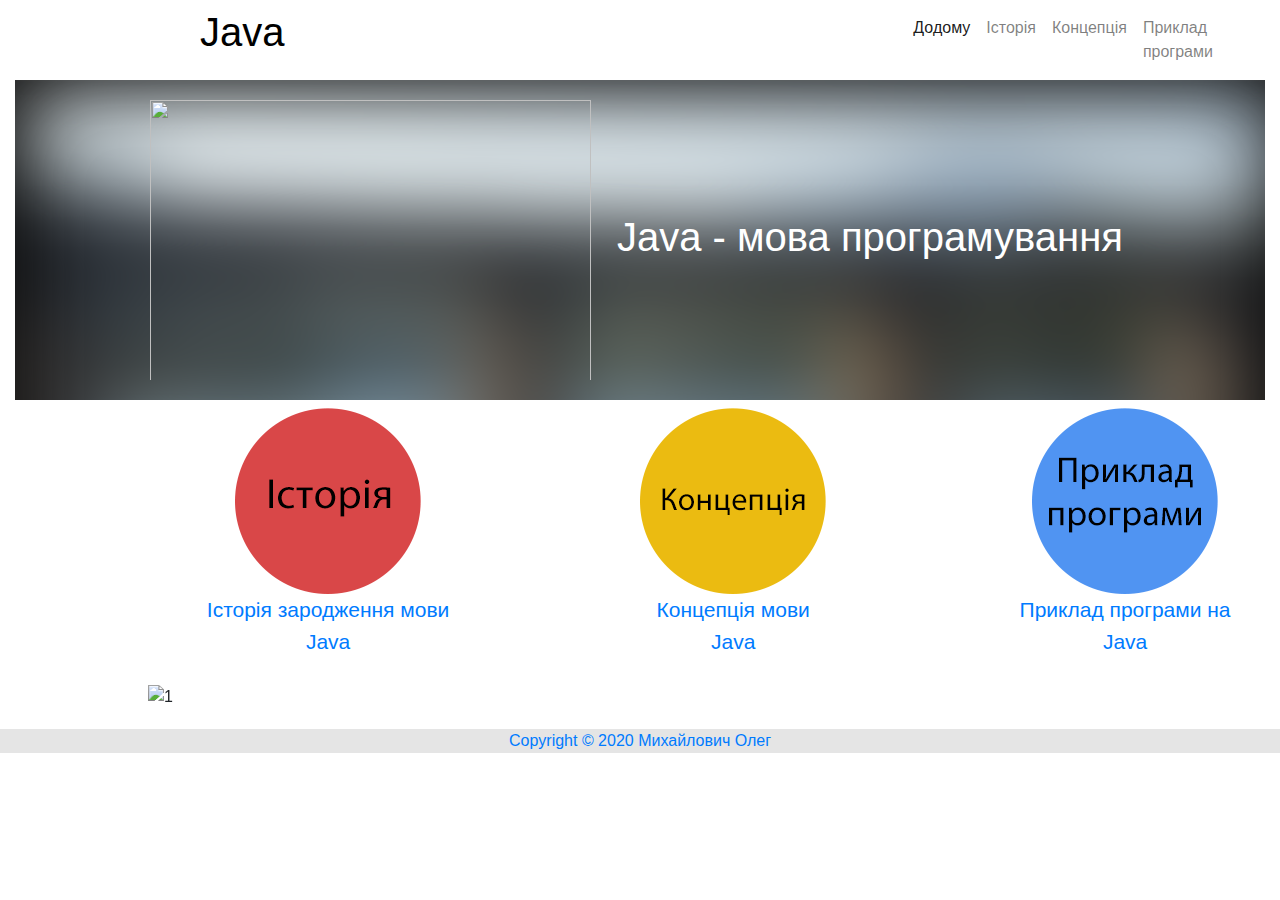
==== index.html @ f5cfc745 "added lab10" ====
<!DOCTYPE HTML>

<html lang="en">
<head>
    <link rel="stylesheet" href="https://stackpath.bootstrapcdn.com/bootstrap/4.4.1/css/bootstrap.min.css" integrity="sha384-Vkoo8x4CGsO3+Hhxv8T/Q5PaXtkKtu6ug5TOeNV6gBiFeWPGFN9MuhOf23Q9Ifjh" crossorigin="anonymous">
<title>Мова Java</title>
    <link rel="stylesheet" type="text/css" href="style.css">
<meta http-equiv="content-type" content="text/HTML; charset=utf-8" />
<meta name="viewport" content="width=device-width, initial-scale=1, shrink-to-fit=no">
</head>
<body>
    <header>
        <div class="row">
        <h1 class="classJavaText col-md-8">
            <a class="nav-link classJavaText" href="index.html">Java</a> 
            </h1>
            <div class="col-md-4">
       <nav class="navbar navbar-expand-lg navbar-light">
  <a class="navbar-brand"></a>
  <button class="navbar-toggler" type="button" data-toggle="collapse" data-target="#navbarNav" aria-controls="navbarNav" aria-expanded="false" aria-label="Toggle navigation">
    <span class="navbar-toggler-icon"></span>
  </button>
  <div class="collapse navbar-collapse" id="navbarNav">
    <ul class="navbar-nav">
      <li class="nav-item active">
        <a class="nav-link" href="index.html">Додому<span class="sr-only">(current)</span></a>
      </li>
      <li class="nav-item">
        <a class="nav-link" href="history.html">Історія</a>
      </li>
      <li class="nav-item">
        <a class="nav-link" href="conception.html">Концепція</a>
      </li>
      <li class="nav-item">
        <a class="nav-link" href="example.html">Приклад програми</a>
      </li>
    </ul>
  </div>
</nav>     
                </div>
            </div>
    </header>
    <div class="col">
    <div class="headBody">
     <img src="https://www.iconninja.com/files/582/558/416/java-icon.svg" class="classImg col-md-5" width="340" height="320">    
        Java - мова програмування
    </div>
    </div>
    <div class="row col-md-12" id="cards">
        <nav class="navbar navbar-expand-lg navbar-light">
    <ul class="navbar-nav">
        <li class="nav-item active"><a href="history.html">
            <img src="images/history.png"> <br>Історія зародження мови Java
        </a></li>
        <li class="nav-item"><a href="conception.html">
            <img src="images/conception.png"><br>Концепція мови Java
        </a></li>
        <li class="nav-item"><a href="#">
            <img src="images/example.png"><br>Приклад програми на Java
        </a></li>
        </ul>
        </nav>  
    </div>
    
    
    <div id="carouselExampleIndicators" class="carousel slide center headBody1" data-ride="carousel" style="align-self: center">
  <ol class="carousel-indicators">
    <li data-target="#carouselExampleIndicators" data-slide-to="0" class="active"></li>
    <li data-target="#carouselExampleIndicators" data-slide-to="1"></li>
    <li data-target="#carouselExampleIndicators" data-slide-to="2"></li>
  </ol>
  <div class="carousel-inner">
    <div class="carousel-item active">
      <img src="https://i.pinimg.com/originals/db/1a/04/db1a0467021585cc5b9f6c6bbbd539c6.jpg" class="d-block w-100" alt="1">
    </div>
    <div class="carousel-item">
      <img src="https://images.unsplash.com/photo-1517694712202-14dd9538aa97?ixlib=rb-1.2.1&ixid=eyJhcHBfaWQiOjEyMDd9&w=1000&q=80" class="d-block w-100" alt="2">
    </div>
    <div class="carousel-item">
      <img src="https://images.unsplash.com/photo-1498050108023-c5249f4df085?ixlib=rb-1.2.1&ixid=eyJhcHBfaWQiOjEyMDd9&w=1000&q=80" class="d-block w-100" alt="3">
    </div>
  </div>
  <a class="carousel-control-prev" href="#carouselExampleIndicators" role="button" data-slide="prev">
    <span class="carousel-control-prev-icon" aria-hidden="true"></span>
    <span class="sr-only">Previous</span>
  </a>
  <a class="carousel-control-next" href="#carouselExampleIndicators" role="button" data-slide="next">
    <span class="carousel-control-next-icon" aria-hidden="true"></span>
    <span class="sr-only">Next</span>
  </a>
</div> 
    
    <div style="text-align:center" id="footer">
       <a href="https://myh45.github.io/rezume/">
           Copyright © 2020 Михайлович Олег
        </a>
    </div>
    
    
    
    
    
    
    <script src="https://code.jquery.com/jquery-3.4.1.slim.min.js" integrity="sha384-J6qa4849blE2+poT4WnyKhv5vZF5SrPo0iEjwBvKU7imGFAV0wwj1yYfoRSJoZ+n" crossorigin="anonymous"></script>
<script src="https://cdn.jsdelivr.net/npm/popper.js@1.16.0/dist/umd/popper.min.js" integrity="sha384-Q6E9RHvbIyZFJoft+2mJbHaEWldlvI9IOYy5n3zV9zzTtmI3UksdQRVvoxMfooAo" crossorigin="anonymous"></script>
<script src="https://stackpath.bootstrapcdn.com/bootstrap/4.4.1/js/bootstrap.min.js" integrity="sha384-wfSDF2E50Y2D1uUdj0O3uMBJnjuUD4Ih7YwaYd1iqfktj0Uod8GCExl3Og8ifwB6" crossorigin="anonymous"></script>
    <script>
    var modal = document.getElementById("myModal");
var img = document.getElementById("myImg");
var modalImg = document.getElementById("img01");
var captionText = document.getElementById("caption");
img.onclick = function(){
  modal.style.display = "block";
  modalImg.src = this.src;
  captionText.innerHTML = this.alt;
}
var span = document.getElementsByClassName("close")[0];

span.onclick = function() {
  modal.style.display = "none";
}
    </script>
</body>


</html>
---- style.css ----
.classJavaText a{
    font-size: 42,35px;
    font-family: "Myriad Pro", Myriad, "Liberation Sans", "Nimbus Sans L", "Helvetica Neue", Helvetica, Arial, sans-serif;
    padding-left: 200px;
    color: black;
}
#test{
    box-sizing: content-box;
}
.classNav{  
    font-family: "Myriad Pro", Myriad, "Liberation Sans", "Nimbus Sans L", "Helvetica Neue", Helvetica, Arial, sans-serif;
}
#cards ul li {
    align-content: center;
    padding-left: 190px;
    font-family: "Myriad Pro", Myriad, "Liberation Sans", "Nimbus Sans L", "Helvetica Neue", Helvetica, Arial, sans-serif;
    font-size: 21px; 
    text-align: center;
    color: dodgerblue;
}
#side-menu{
    box-sizing: border-box;
    float: right;
    margin-top: 0;
    padding-top: 0;
    text-align: justify-all;
    background-color: beige;
}
.headBody{
    font-size: 40px;
    color: white;
    font-family: "Myriad Pro", Myriad, "Liberation Sans", "Nimbus Sans L", "Helvetica Neue", Helvetica, Arial, sans-serif;
    background: url(images/body.png) no-repeat;
    background-size:cover;
    padding-left: 120px;
}
.headBody1{
        padding: 20px;
}
.bottomBody{
    
}
/*#navigation{
    display: inline;
}*/
#content{
    float: left;
    
}
#footer{
    clear: both;
    background: url(images/footer.png) no-repeat;
    background-size: cover;
}

#footer p{
    font-size: 14px;
    text-align: center;
}
.classImg{
    text-align: center;
    align-content: center;
    padding-bottom: 100px;
    padding-top: 100px;
}
.classMainTextic{
    padding: 30px;
    font-family: "Myriad Pro", Myriad, "Liberation Sans", "Nimbus Sans L", "Helvetica Neue", Helvetica, Arial, sans-serif;
    font-size: 20px;
}
.headBody img{
     padding-bottom: 20px;
    padding-top: 20px;
}
.center {
  display: block;
  margin-left: auto;
  margin-right: auto;
  width: 80%;
}
#myImg {
  border-radius: 5px;
  cursor: pointer;
  transition: 0.3s;
}

#myImg:hover {opacity: 0.7;}

.modal {
  display: none; /* Hidden by default */
  position: fixed; /* Stay in place */
  z-index: 1; /* Sit on top */
  padding-top: 100px; /* Location of the box */
  left: 0;
  top: 0;
  width: 100%; /* Full width */
  height: 100%; /* Full height */
  overflow: auto; /* Enable scroll if needed */
  background-color: rgb(0,0,0); /* Fallback color */
  background-color: rgba(0,0,0,0.9); /* Black w/ opacity */
}

.modal-content {
  margin: auto;
  display: block;
  width: 80%;
  max-width: 320px;
}

#caption {
  margin: auto;
  display: block;
  width: 80%;
  max-width: 700px;
  text-align: center;
  color: #ccc;
  padding: 10px 0;
  height: 150px;
}

.modal-content, #caption {
  animation-name: zoom;
  animation-duration: 0.6s;
}

@keyframes zoom {
  from {transform:scale(0)}
  to {transform:scale(1)}
}

.close {
  position: absolute;
  top: 15px;
  right: 35px;
  color: #f1f1f1;
  font-size: 40px;
  font-weight: bold;
  transition: 0.3s;
}

.close:hover,
.close:focus {
  color: #bbb;
  text-decoration: none;
  cursor: pointer;
}

@media only screen and (max-width: 700px){
  .modal-content {
    width: 100%;
  }
}
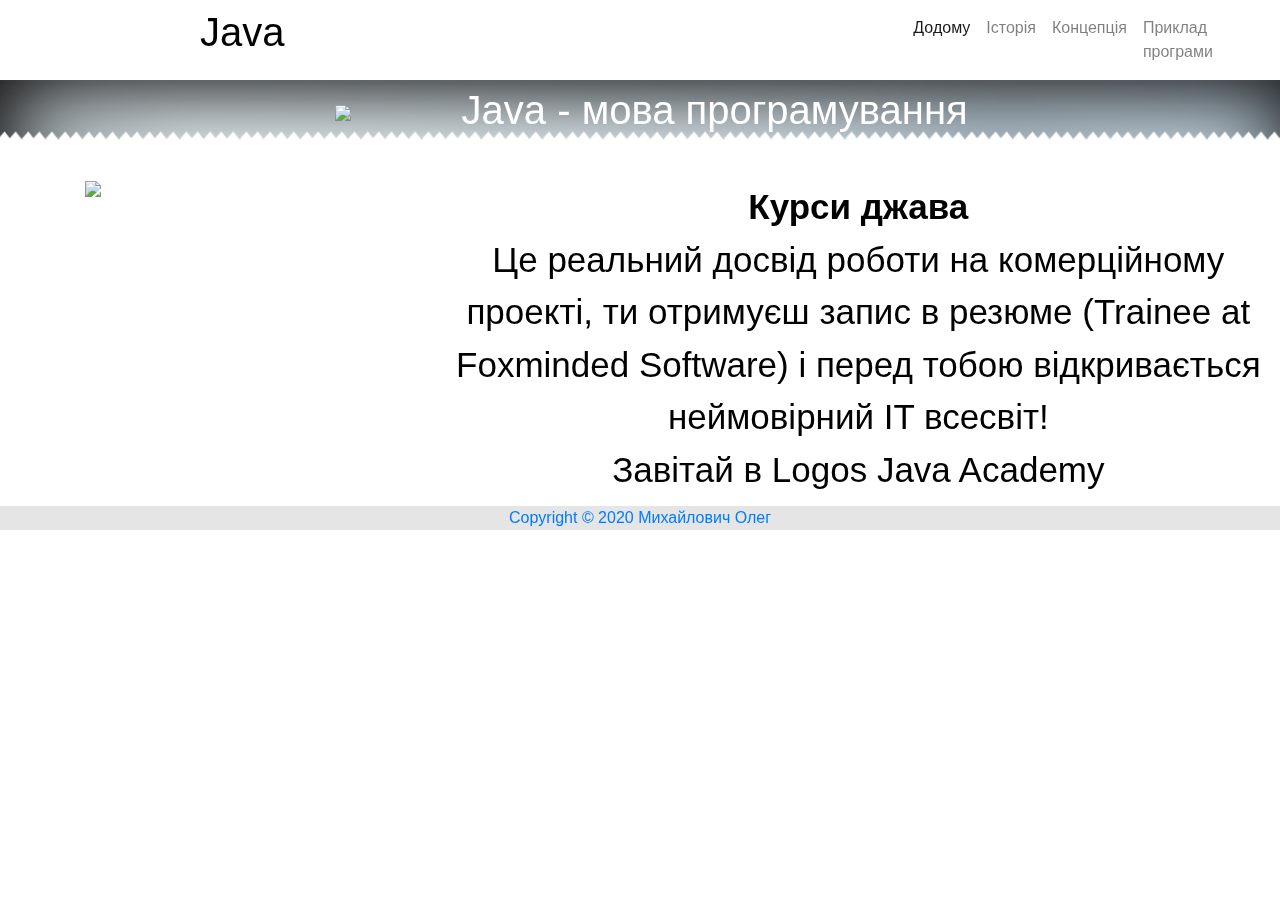
==== commit 035bffe2: "update" ====
--- a/index.html
+++ b/index.html
@@ -40,55 +40,32 @@
                 </div>
             </div>
     </header>
-    <div class="col">
-    <div class="headBody">
-     <img src="https://www.iconninja.com/files/582/558/416/java-icon.svg" class="classImg col-md-5" width="340" height="320">    
-        Java - мова програмування
+    <div class="col headBody">
+        <div id="carouselExampleSlidesOnly" class="carousel slide center headBody1" data-ride="carousel" style="align-self: center">
+  <div class="carousel-inner">
+      <div class="carousel-item active">
+      <img class="classPadding" src="https://www.iconninja.com/files/582/558/416/java-icon.svg" style="height: 225px">
+          Java - мова програмування
+    </div>
+      <div id="cards" class="carousel-item">
+            <img src="images/history.png">
+            <img src="images/conception.png">
+            <img src="images/example.png">
+  </div>
+</div>
     </div>
     </div>
-    <div class="row col-md-12" id="cards">
-        <nav class="navbar navbar-expand-lg navbar-light">
-    <ul class="navbar-nav">
-        <li class="nav-item active"><a href="history.html">
-            <img src="images/history.png"> <br>Історія зародження мови Java
-        </a></li>
-        <li class="nav-item"><a href="conception.html">
-            <img src="images/conception.png"><br>Концепція мови Java
-        </a></li>
-        <li class="nav-item"><a href="#">
-            <img src="images/example.png"><br>Приклад програми на Java
-        </a></li>
-        </ul>
-        </nav>  
-    </div>
     
+      
+        <div class="row bottomBody">
+        <img class="col-md-4" src="https://image.flaticon.com/icons/png/512/23/23247.png">
+            <div class="col-md-8" style="float: left">
+        <strong>Курси джава</strong><br>
+                Це реальний досвід роботи на комерційному проекті, ти отримуєш запис в резюме (Trainee at Foxminded Software) і перед тобою відкривається неймовірний IT всесвіт!<br>
+                <a href="https://java.lviv.ua/?roistat=google7_g_51128475724_273332263637_%D0%BA%D1%83%D1%80%D1%81%D0%B8%20%D0%B4%D0%B6%D0%B0%D0%B2%D0%B0&roistat_referrer=&roistat_pos=&gclid=EAIaIQobChMIuPWbk5nZ6AIVSYuyCh2DngNeEAAYAyAAEgJG5PD_BwE">Завітай в Logos Java Academy</a>
+                </div>
+            </div>
     
-    <div id="carouselExampleIndicators" class="carousel slide center headBody1" data-ride="carousel" style="align-self: center">
-  <ol class="carousel-indicators">
-    <li data-target="#carouselExampleIndicators" data-slide-to="0" class="active"></li>
-    <li data-target="#carouselExampleIndicators" data-slide-to="1"></li>
-    <li data-target="#carouselExampleIndicators" data-slide-to="2"></li>
-  </ol>
-  <div class="carousel-inner">
-    <div class="carousel-item active">
-      <img src="https://i.pinimg.com/originals/db/1a/04/db1a0467021585cc5b9f6c6bbbd539c6.jpg" class="d-block w-100" alt="1">
-    </div>
-    <div class="carousel-item">
-      <img src="https://images.unsplash.com/photo-1517694712202-14dd9538aa97?ixlib=rb-1.2.1&ixid=eyJhcHBfaWQiOjEyMDd9&w=1000&q=80" class="d-block w-100" alt="2">
-    </div>
-    <div class="carousel-item">
-      <img src="https://images.unsplash.com/photo-1498050108023-c5249f4df085?ixlib=rb-1.2.1&ixid=eyJhcHBfaWQiOjEyMDd9&w=1000&q=80" class="d-block w-100" alt="3">
-    </div>
-  </div>
-  <a class="carousel-control-prev" href="#carouselExampleIndicators" role="button" data-slide="prev">
-    <span class="carousel-control-prev-icon" aria-hidden="true"></span>
-    <span class="sr-only">Previous</span>
-  </a>
-  <a class="carousel-control-next" href="#carouselExampleIndicators" role="button" data-slide="next">
-    <span class="carousel-control-next-icon" aria-hidden="true"></span>
-    <span class="sr-only">Next</span>
-  </a>
-</div> 
     
     <div style="text-align:center" id="footer">
        <a href="https://myh45.github.io/rezume/">
--- a/style.css
+++ b/style.css
@@ -10,13 +10,11 @@
 .classNav{  
     font-family: "Myriad Pro", Myriad, "Liberation Sans", "Nimbus Sans L", "Helvetica Neue", Helvetica, Arial, sans-serif;
 }
-#cards ul li {
+#cards img{
+    padding-left: 120px;
     align-content: center;
-    padding-left: 190px;
     font-family: "Myriad Pro", Myriad, "Liberation Sans", "Nimbus Sans L", "Helvetica Neue", Helvetica, Arial, sans-serif;
-    font-size: 21px; 
     text-align: center;
-    color: dodgerblue;
 }
 #side-menu{
     box-sizing: border-box;
@@ -26,6 +24,29 @@
     text-align: justify-all;
     background-color: beige;
 }
+.bottomBody{
+    margin-top: -10px;
+    background: url(images/triangles.png) no-repeat;
+    background-size: 100%;    
+    font-family: "Myriad Pro", Myriad, "Liberation Sans", "Nimbus Sans L", "Helvetica Neue", Helvetica, Arial, sans-serif;
+    font-size: 35px;
+    text-align:center;
+    padding-top: 50px;
+    color: black;
+}
+.bottomBody strong{
+    text-align: center;
+}
+.bottomBody a{
+    text-decoration: none;
+    color: black;
+}
+.bottomBody a:hover{
+    color:#5094f2;
+}
+.bottomBody img{
+    padding-left: 100px;
+}
 .headBody{
     font-size: 40px;
     color: white;
@@ -33,26 +54,31 @@
     background: url(images/body.png) no-repeat;
     background-size:cover;
     padding-left: 120px;
+    z-index: -1;
 }
 .headBody1{
-        padding: 20px;
+    
 }
-.bottomBody{
-    
+
+ul li a:hover{
+    border-bottom: 2px solid #5094f2;
 }
 /*#navigation{
     display: inline;
 }*/
 #content{
     float: left;
-    
+   
 }
 #footer{
+    margin-top: 10px;
     clear: both;
     background: url(images/footer.png) no-repeat;
     background-size: cover;
 }
-
+.classPadding{
+    padding: 100px;
+}
 #footer p{
     font-size: 14px;
     text-align: center;
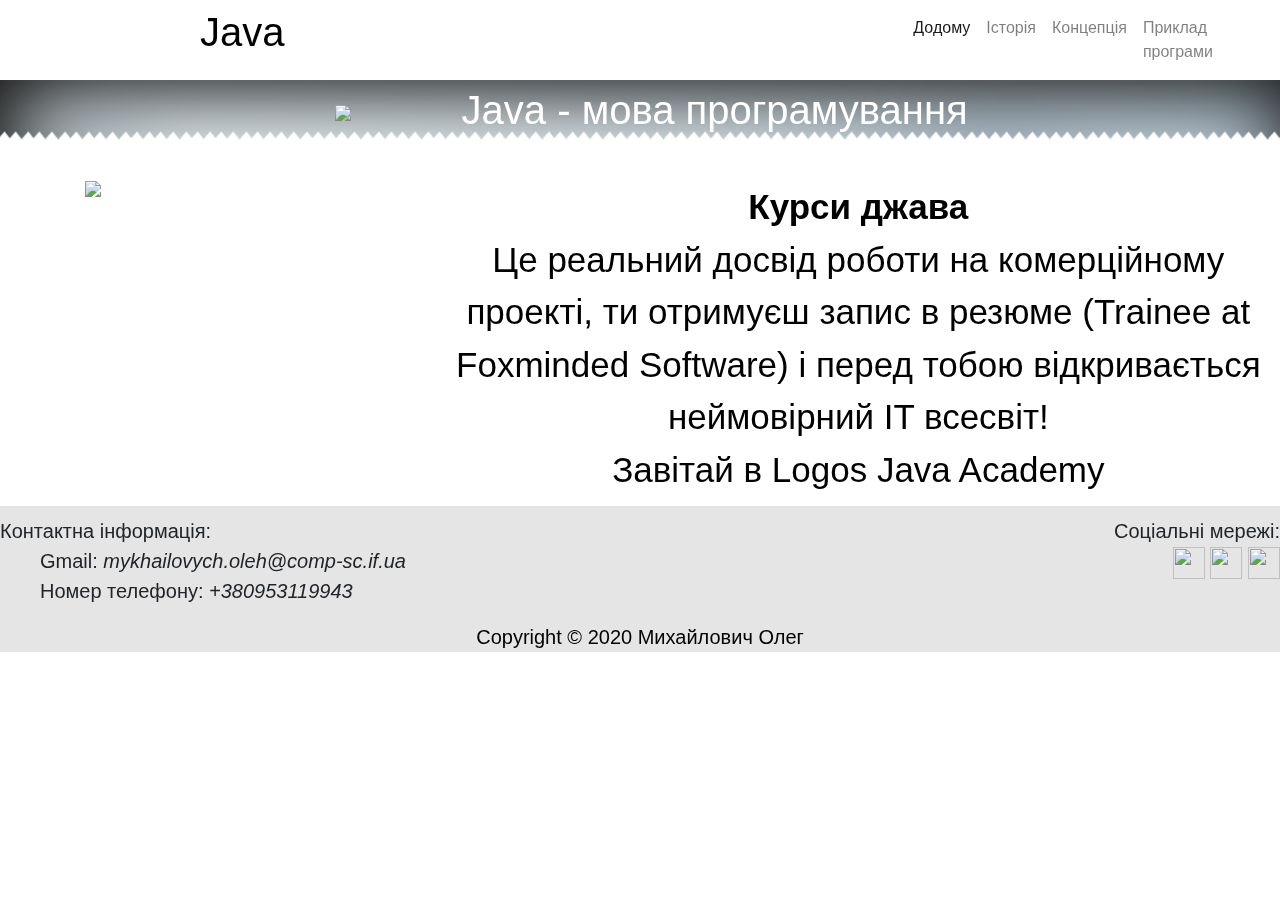
==== commit 5d4355bb: "update" ====
--- a/index.html
+++ b/index.html
@@ -58,7 +58,17 @@
     
       
         <div class="row bottomBody">
-        <img class="col-md-4" src="https://image.flaticon.com/icons/png/512/23/23247.png">
+        <img id="myImg" class="col-md-4" src="https://image.flaticon.com/icons/png/512/23/23247.png">
+             <div id="myModal" class="modal">
+  <!-- The Close Button -->
+  <span class="close">&times;</span>
+
+  <!-- Modal Content (The Image) -->
+  <img class="modal-content" id="img01">
+
+  <!-- Modal Caption (Image Text) -->
+  <div id="caption"></div>
+</div>
             <div class="col-md-8" style="float: left">
         <strong>Курси джава</strong><br>
                 Це реальний досвід роботи на комерційному проекті, ти отримуєш запис в резюме (Trainee at Foxminded Software) і перед тобою відкривається неймовірний IT всесвіт!<br>
@@ -66,13 +76,28 @@
                 </div>
             </div>
     
-    
-    <div style="text-align:center" id="footer">
+    <div id="footer" class="classMainTextic">
+    <div class="row" style="text-align:center">
+        <div class="col-md-6" id="Contact">
+            Контактна інформація:
+<ul>
+<li>Gmail: <i>mykhailovych.oleh@comp-sc.if.ua </i> </li>
+<li>Номер телефону: <i>+380953119943 </i> </li>
+</ul>
+        </div>
+        <div class="col-md-6" id="Social">
+            Соціальні мережі:<br>
+        <a href="https://www.facebook.com/profile.php?id=100024513339323"><img src="https://cdn1.iconfinder.com/data/icons/logotypes/32/square-facebook-512.png" width="32" height="32"/> </a>
+<a href=" https://www.instagram.com/olegmyh/"><img src="https://cdn2.iconfinder.com/data/icons/social-icons-33/128/Instagram-512.png" width="32" height="32" /> </a>
+<a href="https://github.com/Myh45"><img src="https://cdn3.iconfinder.com/data/icons/free-social-icons/67/github_circle_black-512.png" width="32" height="32" /> </a>
+            </div>
+        </div>
+        <div id="down" class="col-md-12">
        <a href="https://myh45.github.io/rezume/">
            Copyright © 2020 Михайлович Олег
         </a>
+            </div>
     </div>
-    
     
     
     
--- a/style.css
+++ b/style.css
@@ -90,13 +90,33 @@
     padding-top: 100px;
 }
 .classMainTextic{
-    padding: 30px;
     font-family: "Myriad Pro", Myriad, "Liberation Sans", "Nimbus Sans L", "Helvetica Neue", Helvetica, Arial, sans-serif;
     font-size: 20px;
 }
+
 .headBody img{
      padding-bottom: 20px;
     padding-top: 20px;
+}
+#Contact{
+    padding-top: 10px;
+    float: left;
+    text-align: left;
+}
+#Social{
+    padding-top: 10px;
+    float: right;
+    text-align: right;
+}
+#Contact li{
+    list-style:none;
+}
+#down{
+    text-align: center;
+}
+#down a{
+    text-decoration: none;
+    color: black;
 }
 .center {
   display: block;
@@ -130,7 +150,7 @@
   margin: auto;
   display: block;
   width: 80%;
-  max-width: 320px;
+  max-width: 600px;
 }
 
 #caption {
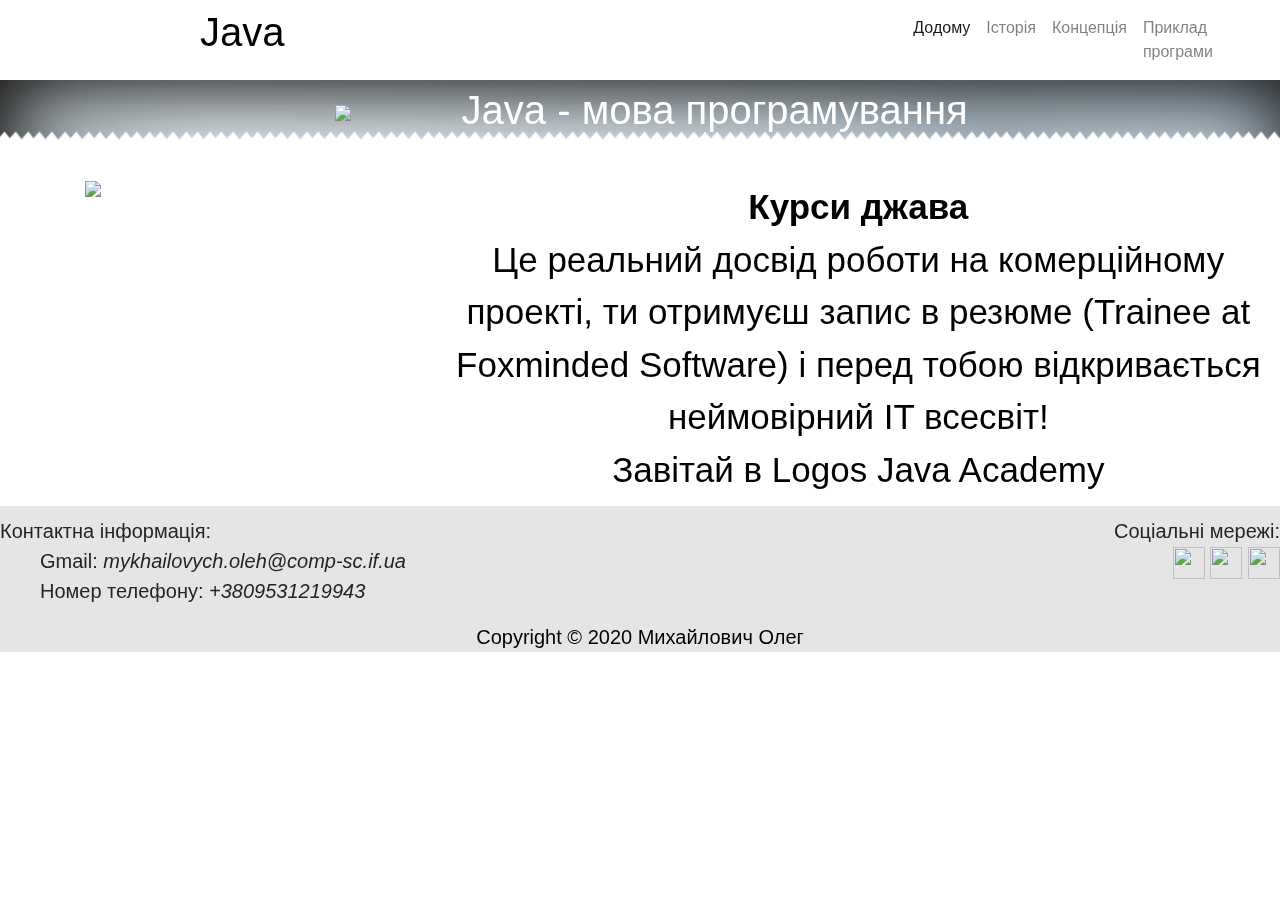
==== commit 9fcd8dd8: "Update index.html" ====
--- a/index.html
+++ b/index.html
@@ -82,7 +82,7 @@
             Контактна інформація:
 <ul>
 <li>Gmail: <i>mykhailovych.oleh@comp-sc.if.ua </i> </li>
-<li>Номер телефону: <i>+380953119943 </i> </li>
+<li>Номер телефону: <i>+3809531219943 </i> </li>
 </ul>
         </div>
         <div class="col-md-6" id="Social">
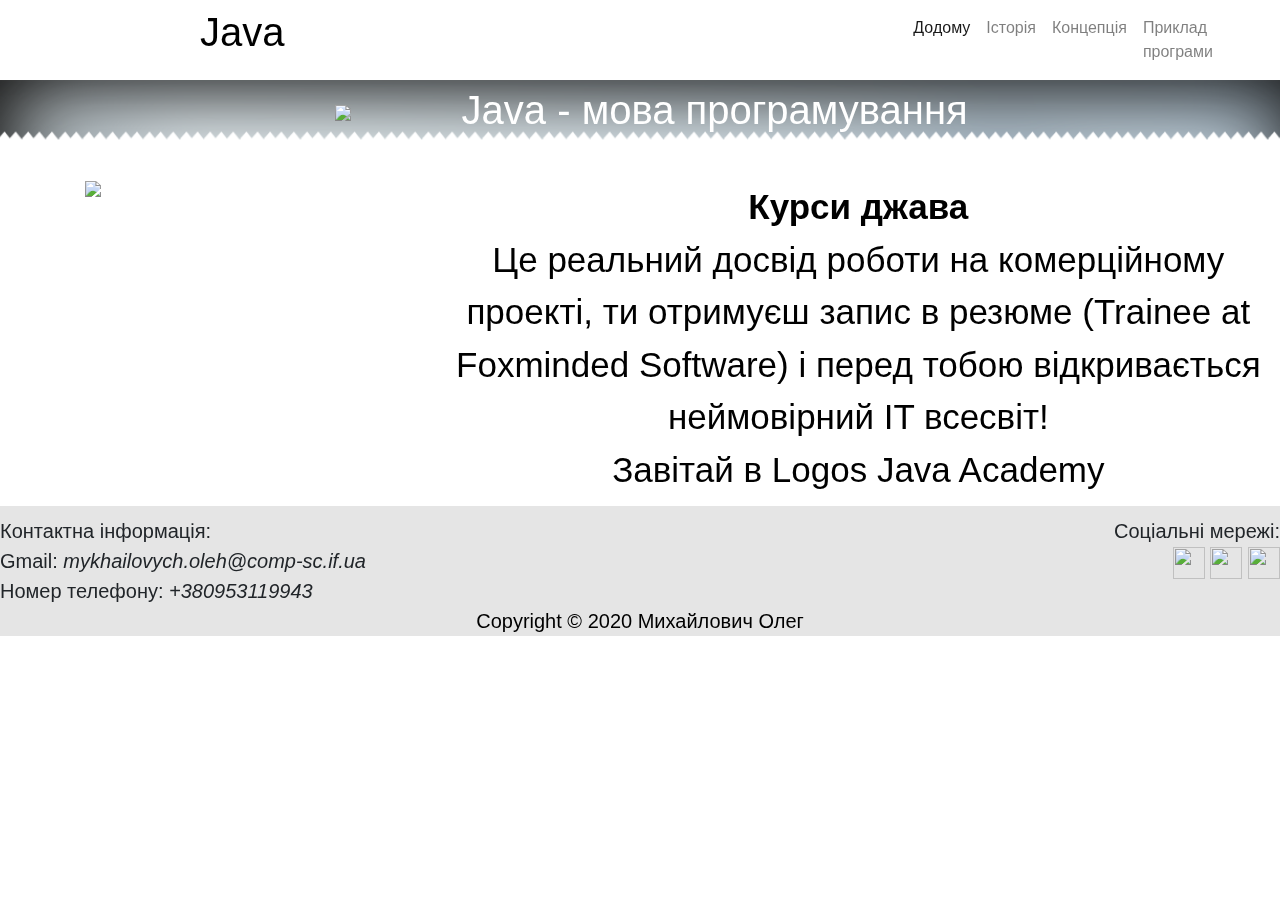
==== commit 0abdcd57: "update" ====
--- a/index.html
+++ b/index.html
@@ -80,10 +80,9 @@
     <div class="row" style="text-align:center">
         <div class="col-md-6" id="Contact">
             Контактна інформація:
-<ul>
-<li>Gmail: <i>mykhailovych.oleh@comp-sc.if.ua </i> </li>
-<li>Номер телефону: <i>+3809531219943 </i> </li>
-</ul>
+<br>
+Gmail: <i>mykhailovych.oleh@comp-sc.if.ua </i> <br>
+Номер телефону: <i>+380953119943 </i>
         </div>
         <div class="col-md-6" id="Social">
             Соціальні мережі:<br>
--- a/style.css
+++ b/style.css
@@ -103,13 +103,13 @@
     float: left;
     text-align: left;
 }
+#down a:hover{
+    color:#5094f2;
+}
 #Social{
     padding-top: 10px;
     float: right;
     text-align: right;
-}
-#Contact li{
-    list-style:none;
 }
 #down{
     text-align: center;
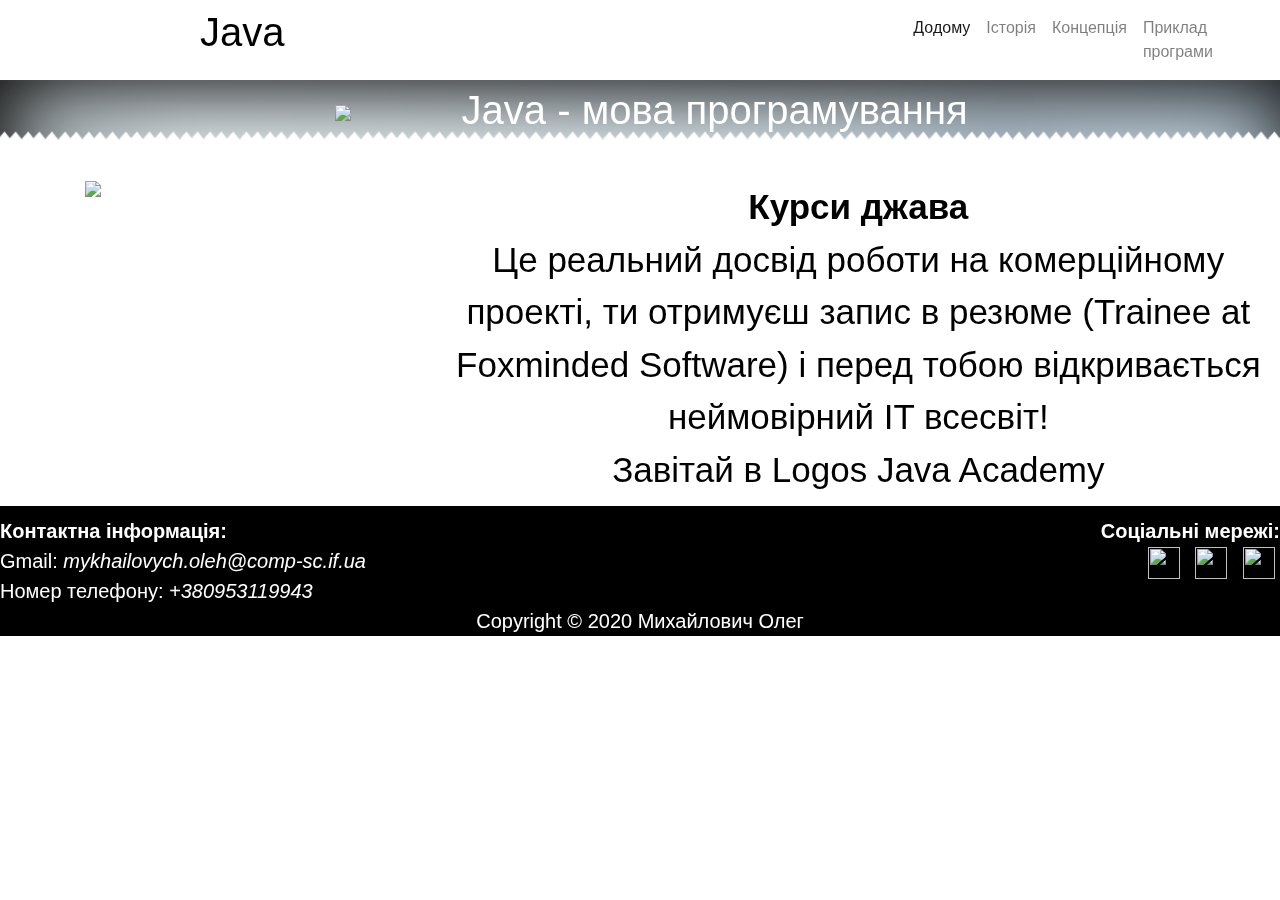
==== commit f8f34cf2: "update" ====
--- a/index.html
+++ b/index.html
@@ -76,22 +76,22 @@
                 </div>
             </div>
     
-    <div id="footer" class="classMainTextic">
+    <div id="footer" class="classMainTextic1">
     <div class="row" style="text-align:center">
         <div class="col-md-6" id="Contact">
-            Контактна інформація:
+            <strong>Контактна інформація:</strong>
 <br>
 Gmail: <i>mykhailovych.oleh@comp-sc.if.ua </i> <br>
 Номер телефону: <i>+380953119943 </i>
         </div>
         <div class="col-md-6" id="Social">
-            Соціальні мережі:<br>
+            <strong>Соціальні мережі:</strong><br>
         <a href="https://www.facebook.com/profile.php?id=100024513339323"><img src="https://cdn1.iconfinder.com/data/icons/logotypes/32/square-facebook-512.png" width="32" height="32"/> </a>
 <a href=" https://www.instagram.com/olegmyh/"><img src="https://cdn2.iconfinder.com/data/icons/social-icons-33/128/Instagram-512.png" width="32" height="32" /> </a>
 <a href="https://github.com/Myh45"><img src="https://cdn3.iconfinder.com/data/icons/free-social-icons/67/github_circle_black-512.png" width="32" height="32" /> </a>
             </div>
         </div>
-        <div id="down" class="col-md-12">
+        <div id="down">
        <a href="https://myh45.github.io/rezume/">
            Copyright © 2020 Михайлович Олег
         </a>
--- a/style.css
+++ b/style.css
@@ -75,6 +75,7 @@
     clear: both;
     background: url(images/footer.png) no-repeat;
     background-size: cover;
+    background-color: black;
 }
 .classPadding{
     padding: 100px;
@@ -92,6 +93,11 @@
 .classMainTextic{
     font-family: "Myriad Pro", Myriad, "Liberation Sans", "Nimbus Sans L", "Helvetica Neue", Helvetica, Arial, sans-serif;
     font-size: 20px;
+}
+.classMainTextic1{
+    font-family: "Myriad Pro", Myriad, "Liberation Sans", "Nimbus Sans L", "Helvetica Neue", Helvetica, Arial, sans-serif;
+    font-size: 20px;
+    color: white;
 }
 
 .headBody img{
@@ -111,12 +117,18 @@
     float: right;
     text-align: right;
 }
+#Social a{
+padding: 5px;
+    text-decoration: none;
+}
 #down{
     text-align: center;
+    align-content: center;
+    color: white;
 }
 #down a{
     text-decoration: none;
-    color: black;
+    color: white;
 }
 .center {
   display: block;
